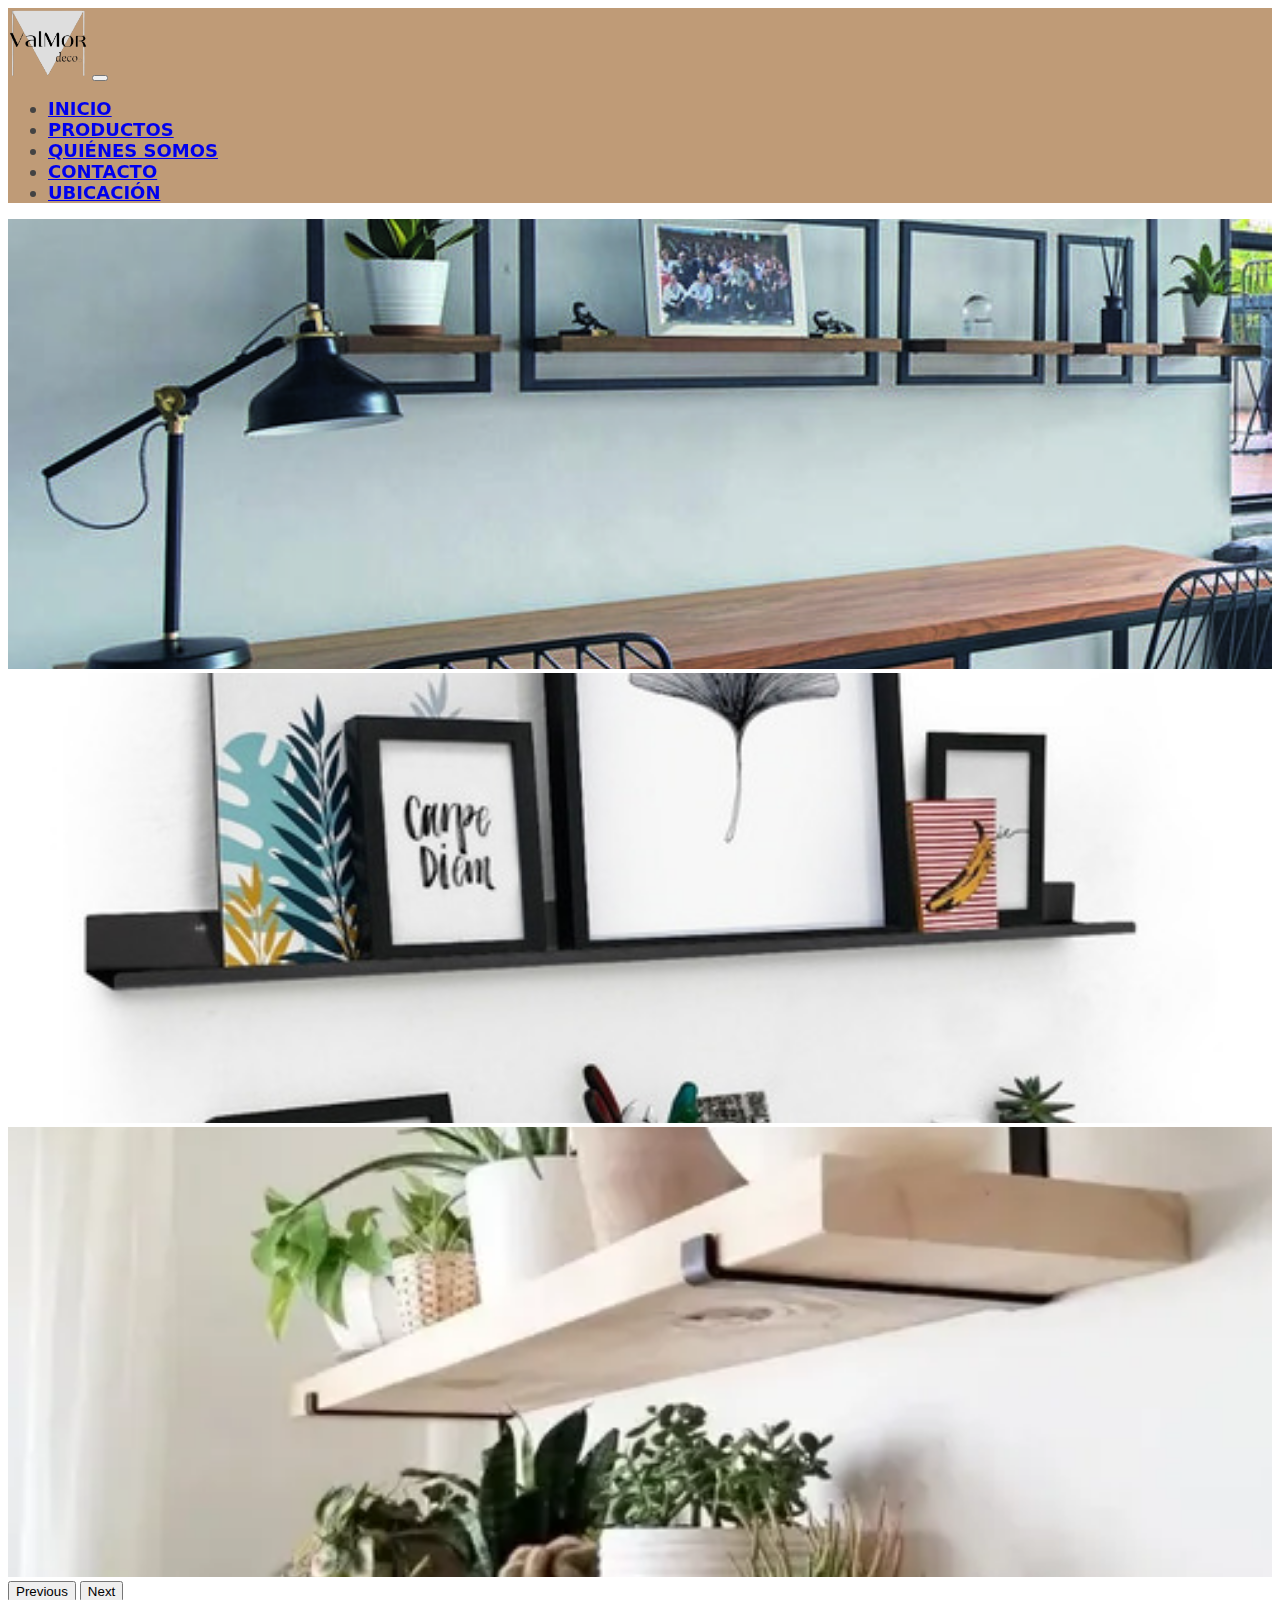
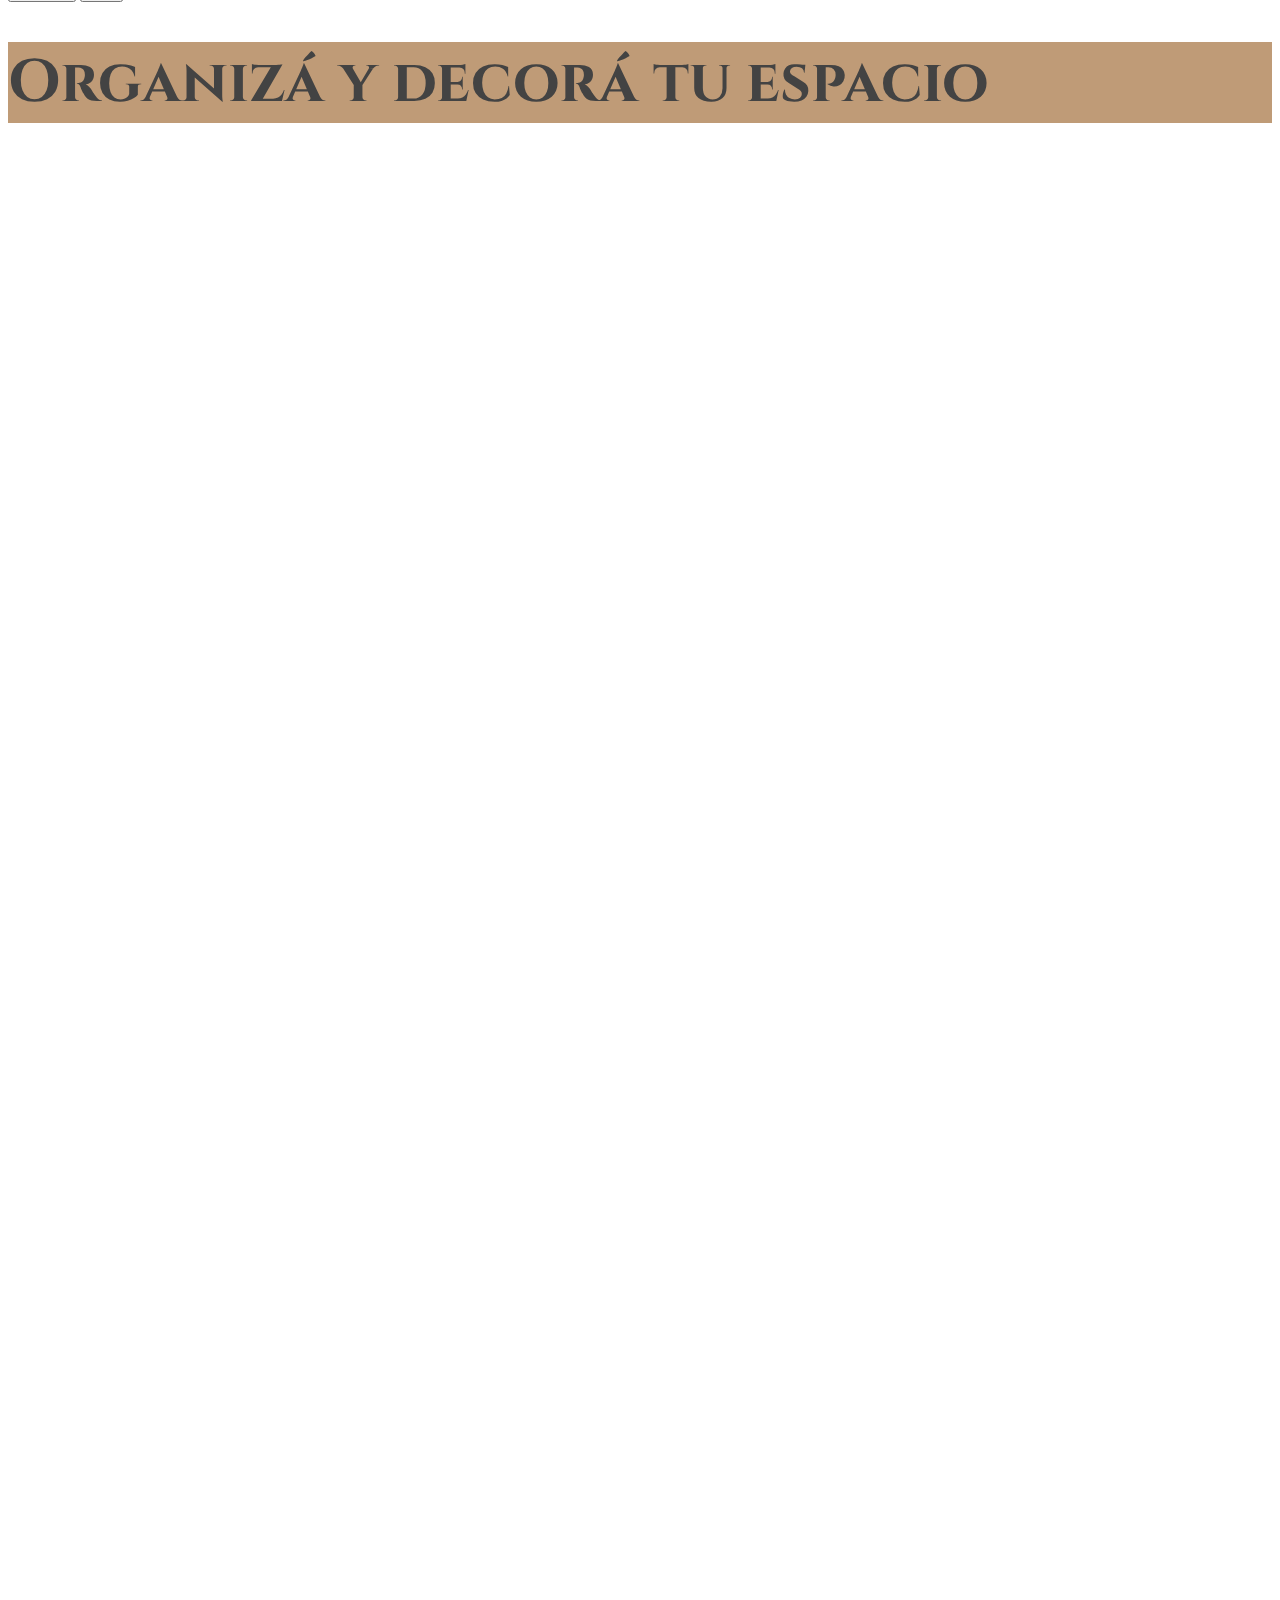
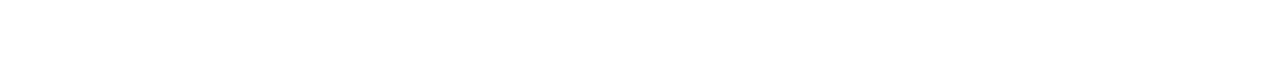
==== index.html @ ce2608ea "header footer" ====
<!DOCTYPE html>
<html lang="es">

<head>
  <meta charset="UTF-8">
  <meta http-equiv="X-UA-Compatible" content="IE=edge">
  <meta name="viewport" content="width=device-width, initial-scale=1.0">
  <meta name="description" content="Decorá y organizá tu espacio con Valmor.deco. Somos una herrería con 40 años de trayectoria en la decoración de hogares.">
  <title>Valmor.deco</title>
  <link href="https://cdn.jsdelivr.net/npm/bootstrap@5.3.0-alpha1/dist/css/bootstrap.min.css" rel="stylesheet"
    integrity="sha384-GLhlTQ8iRABdZLl6O3oVMWSktQOp6b7In1Zl3/Jr59b6EGGoI1aFkw7cmDA6j6gD" crossorigin="anonymous">
    <link href="https://unpkg.com/aos@2.3.1/dist/aos.css" rel="stylesheet">
    <link rel="stylesheet" href="https://cdn.jsdelivr.net/npm/bootstrap-icons@1.10.3/font/bootstrap-icons.css">
  <link rel="stylesheet" href="css/estilo.css">
</head>

<body class="container-fluid">
<!-- comienza header -->

    <header>
        <nav class="navbar navbar-expand-lg">
          <div class="container-fluid">
            <a class="navbar-brand" href="index.html"><img data-aos="zoom-in"class="imagenlogo"
                src="Imagenes/Fabriher__3_-removebg-preview.png" alt="logo valmor"></a>
            <button class="navbar-toggler" type="button" data-bs-toggle="collapse" data-bs-target="#navbarNav"
              aria-controls="navbarNav" aria-expanded="false" aria-label="Toggle navigation">
              <span class="navbar-toggler-icon"></span>
            </button>
            <div class="collapse navbar-collapse" id="navbarNav">
              <ul data-aos="fade-left" class="navbar-nav ms-auto border-bottom">
                <li class="nav-item">
                  <a class="nav-link" aria-current="page" href="index.html">INICIO</a>
                </li>
                <li class="nav-item">
                  <a class="nav-link" href="html/productos.html">PRODUCTOS</a>
                </li>
                <li class="nav-item">
                  <a class="nav-link" href="html/quienessomos.html">QUIÉNES SOMOS</a>
                </li>
                <li class="nav-item">
                  <a class="nav-link" href="html/contacto.html">CONTACTO</a>
                </li>
                <li class="nav-item">
                  <a class="nav-link" href="html/ubicacion.html">UBICACIÓN</a>
                </li>
              </ul>
            </div>
          </div>
        </nav>
      </header>
<!-- final header -->

<!-- inicio carousel -->
<div id="carouselExampleInterval" class="carousel slide carouselmargen mt-2 mb-2" data-bs-ride="carousel">
    <div class="carousel-inner">
      <div class="carousel-item active" data-bs-interval="10000">
        <img src="Imagenes/ejemplo1.jpg" class="d-block w-100 imagencarousel img-fluid" alt="imagen1">
      </div>
      <div class="carousel-item" data-bs-interval="2000">
        <img src="Imagenes/ejemplo2.jpg" class="d-block w-100 imagencarousel img-fluid" alt="imagen2">
      </div>
      <div class="carousel-item">
        <img src="Imagenes/ejemplo3.webp" class="d-block w-100 imagencarousel img-fluid" alt="imagen3">
      </div>
    </div>
    <button class="carousel-control-prev" type="button" data-bs-target="#carouselExampleInterval" data-bs-slide="prev">
      <span class="carousel-control-prev-icon" aria-hidden="true"></span>
      <span class="visually-hidden">Previous</span>
    </button>
    <button class="carousel-control-next" type="button" data-bs-target="#carouselExampleInterval" data-bs-slide="next">
      <span class="carousel-control-next-icon" aria-hidden="true"></span>
      <span class="visually-hidden">Next</span>
    </button>
  </div>
<!-- final carousel -->

<div class="h1div mt-4 p-3">
    <h1 class="text-center">Organizá y decorá tu espacio</h1>
  </div>

  <!-- inicio columnas centrales -->

  <div class="container px-4 text-center mt-5">
    <div class="row gx-5">

      <div data-aos="fade-right" class="col-xl-6 col-md-12 col-sm-12">
        <div class="p-3">
          <h2 class="titulo mb-1">¿Vivís en un ambiente pequeño y necesitás decorar <br>
            y organizar tu espacio?</h2>

          <p class="parrafo mt-1">
            Valmor deco te ayuda a lograrlo con su simplicidad y calidad.
          </p>
          <img src="./Imagenes/ejemplo1.jpg" alt="homeoffice" class="imagen2 img-fluid">
          
        </div>
      </div>
      <div data-aos="fade-left" class="col-xl-6 col-md-12 col-sm-12">
        <div class="p-3">
          <img src="Imagenes/ejemplo5.webp" alt="homeoffice" class="imagen2 img-fluid">
          <h2 class="titulo mt-4"> Somos una herrería familiar. Tenemos más
            de 40 años de trayectoria
            brindando la mejor calidad.</h2>
          <p class="parrafo"> Nuestros productos son necesarios para organizar tu espacio
            y decorarlo con un estilo industrial de calidad.</p>
        </div>
      </div>

    </div>
  </div>

<!-- final columnas centrales -->



<!-- inicio footer -->

      <footer data-aos="fade-up"class="mt-3">
        <div class="card text-center">
          <div class="card-header h1div">
            VALMOR.DECO
          </div>
          <div class="card-body">
            <h5 class="card-title">Conocé más sobre nosotros y seguinos en nuestras redes </h5>
          </div>
          <div class="mb-3 text-center">
    
            <a href="https://www.instagram.com/"><i class="bi bi-instagram logoredes"></i></a>
            <a href="https://www.facebook.com/"><i class="bi bi-facebook logoredes"></i></a>
          </div>
        </div>
      </footer>
    
      <!-- final footer -->

      <script src="https://cdn.jsdelivr.net/npm/bootstrap@5.3.0-alpha1/dist/js/bootstrap.bundle.min.js" integrity="sha384-w76AqPfDkMBDXo30jS1Sgez6pr3x5MlQ1ZAGC+nuZB+EYdgRZgiwxhTBTkF7CXvN" crossorigin="anonymous"></script>
      <script src="https://unpkg.com/aos@2.3.1/dist/aos.js"></script>
      <script>
        AOS.init();
      </script>
    </body>
    
    </html>
---- css/estilo.css ----
@import url("https://fonts.googleapis.com/css2? family= Aboreto & family= Bebas+Neue & familia = Cinzel &family= Montserrat+Suplentes:wght@200 &family= Oswald:wght@300;400 & family= Roboto:wght@400;500 & mostrar=cambiar");
@import url("https://fonts.googleapis.com/css2?family=Aboreto&family=Bebas+Neue&family=Cinzel&family=Montserrat+Alternates:wght@200&family=Oswald:wght@300;400&family=Roboto:wght@400;500&display=swap");
header {
  background-color: #BF9B77;
}
header .imagenlogo {
  width: 80px;
  height: 70px;
}
header li {
  font-size: 18px;
  font-weight: bold;
  color: #434343;
  transition: all 1s;
  font-family: system-ui, -apple-system, BlinkMacSystemFont, "Segoe UI", Roboto, Oxygen, Ubuntu, Cantarell, "Open Sans", "Helvetica Neue", sans-serif;
}
header li:hover {
  font-size: 20px;
}

.imagen2 {
  border-radius: 20px;
  width: 400px;
  height: 500px;
  object-fit: contain;
}

.imagencarousel {
  object-fit: cover;
  height: 450px;
  width: 100%;
}

.h1div {
  background-color: #BF9B77;
}

h1 {
  color: #434343;
  font-family: "Cinzel", serif;
  font-size: 60px;
}

.logoredes {
  color: #BF9B77;
}

.titulo {
  font-weight: bold;
  color: #434343;
  font-family: system-ui, -apple-system, BlinkMacSystemFont, "Segoe UI", Roboto, Oxygen, Ubuntu, Cantarell, "Open Sans", "Helvetica Neue", sans-serif;
  text-transform: uppercase;
  font-size: 30px;
}

.parrafo {
  font-family: system-ui, -apple-system, BlinkMacSystemFont, "Segoe UI", Roboto, Oxygen, Ubuntu, Cantarell, "Open Sans", "Helvetica Neue", sans-serif;
  font-size: 20px;
}

/*# sourceMappingURL=estilo.css.map */
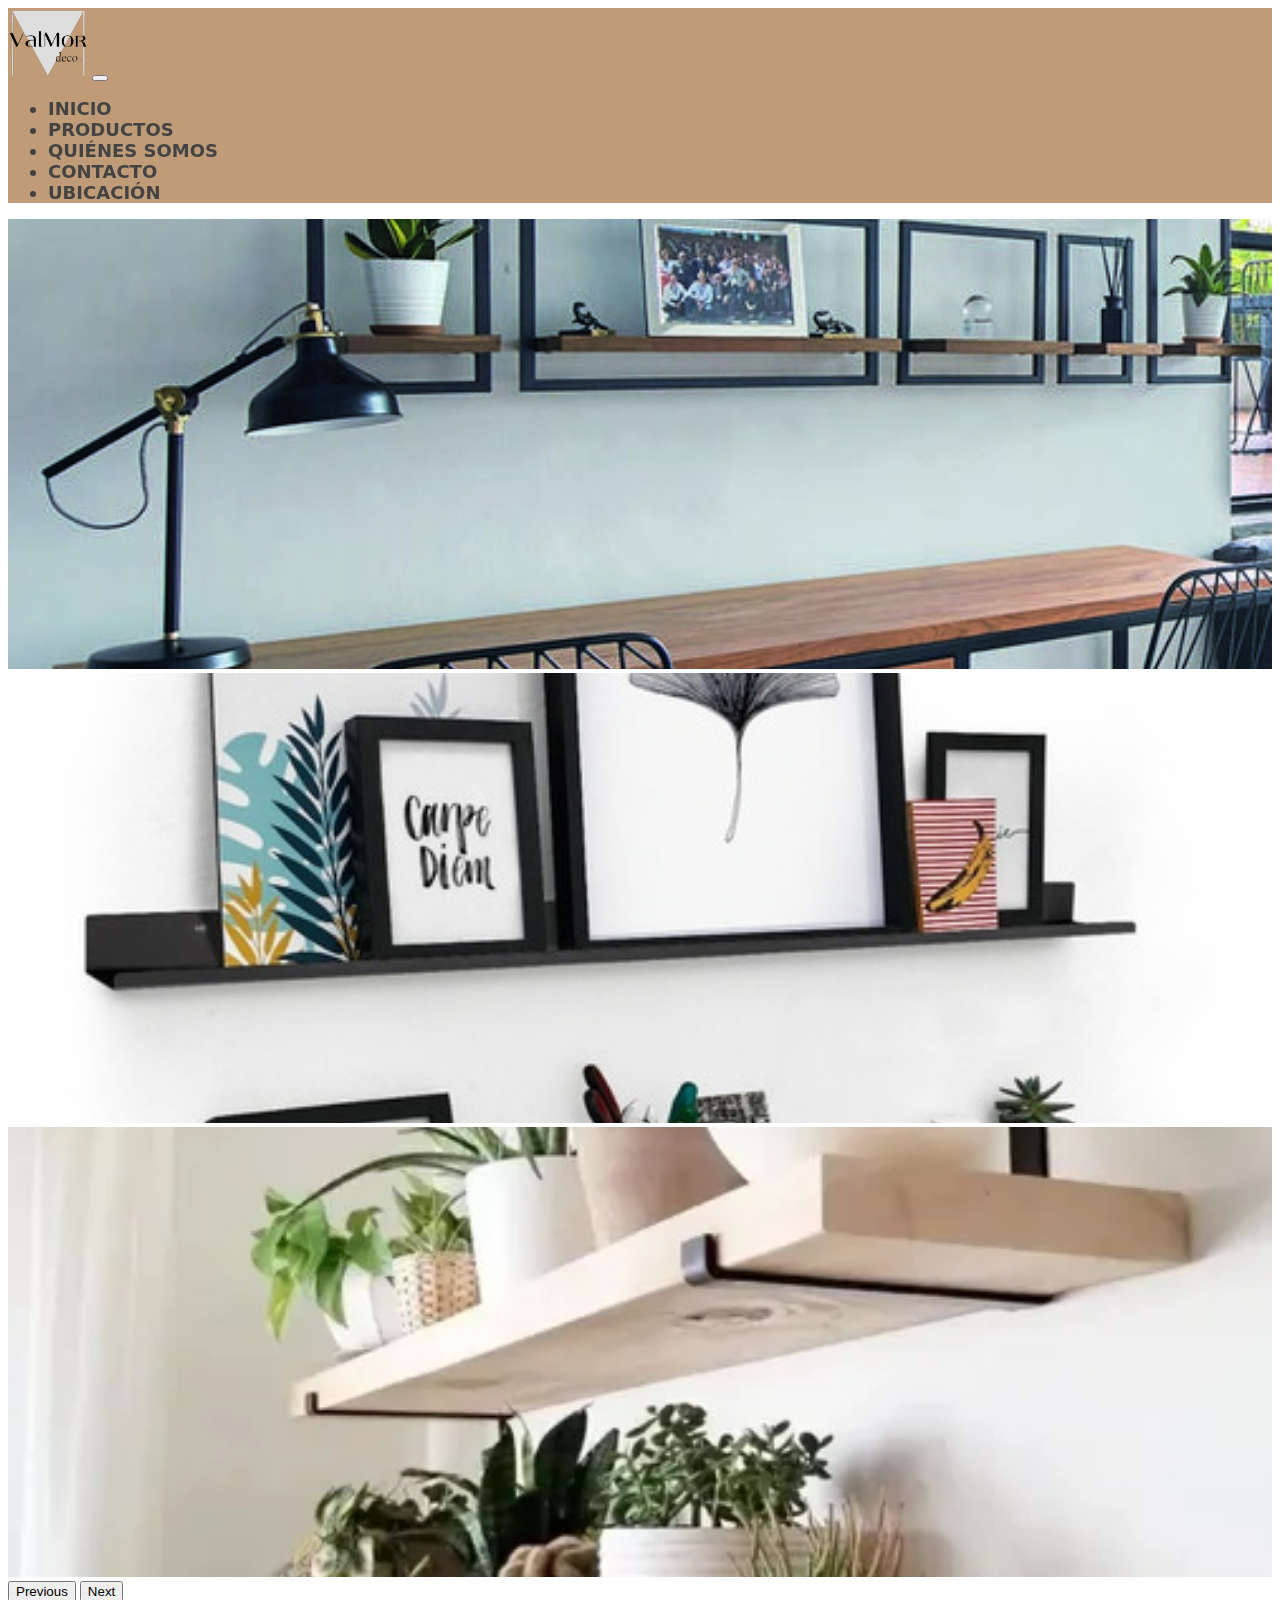
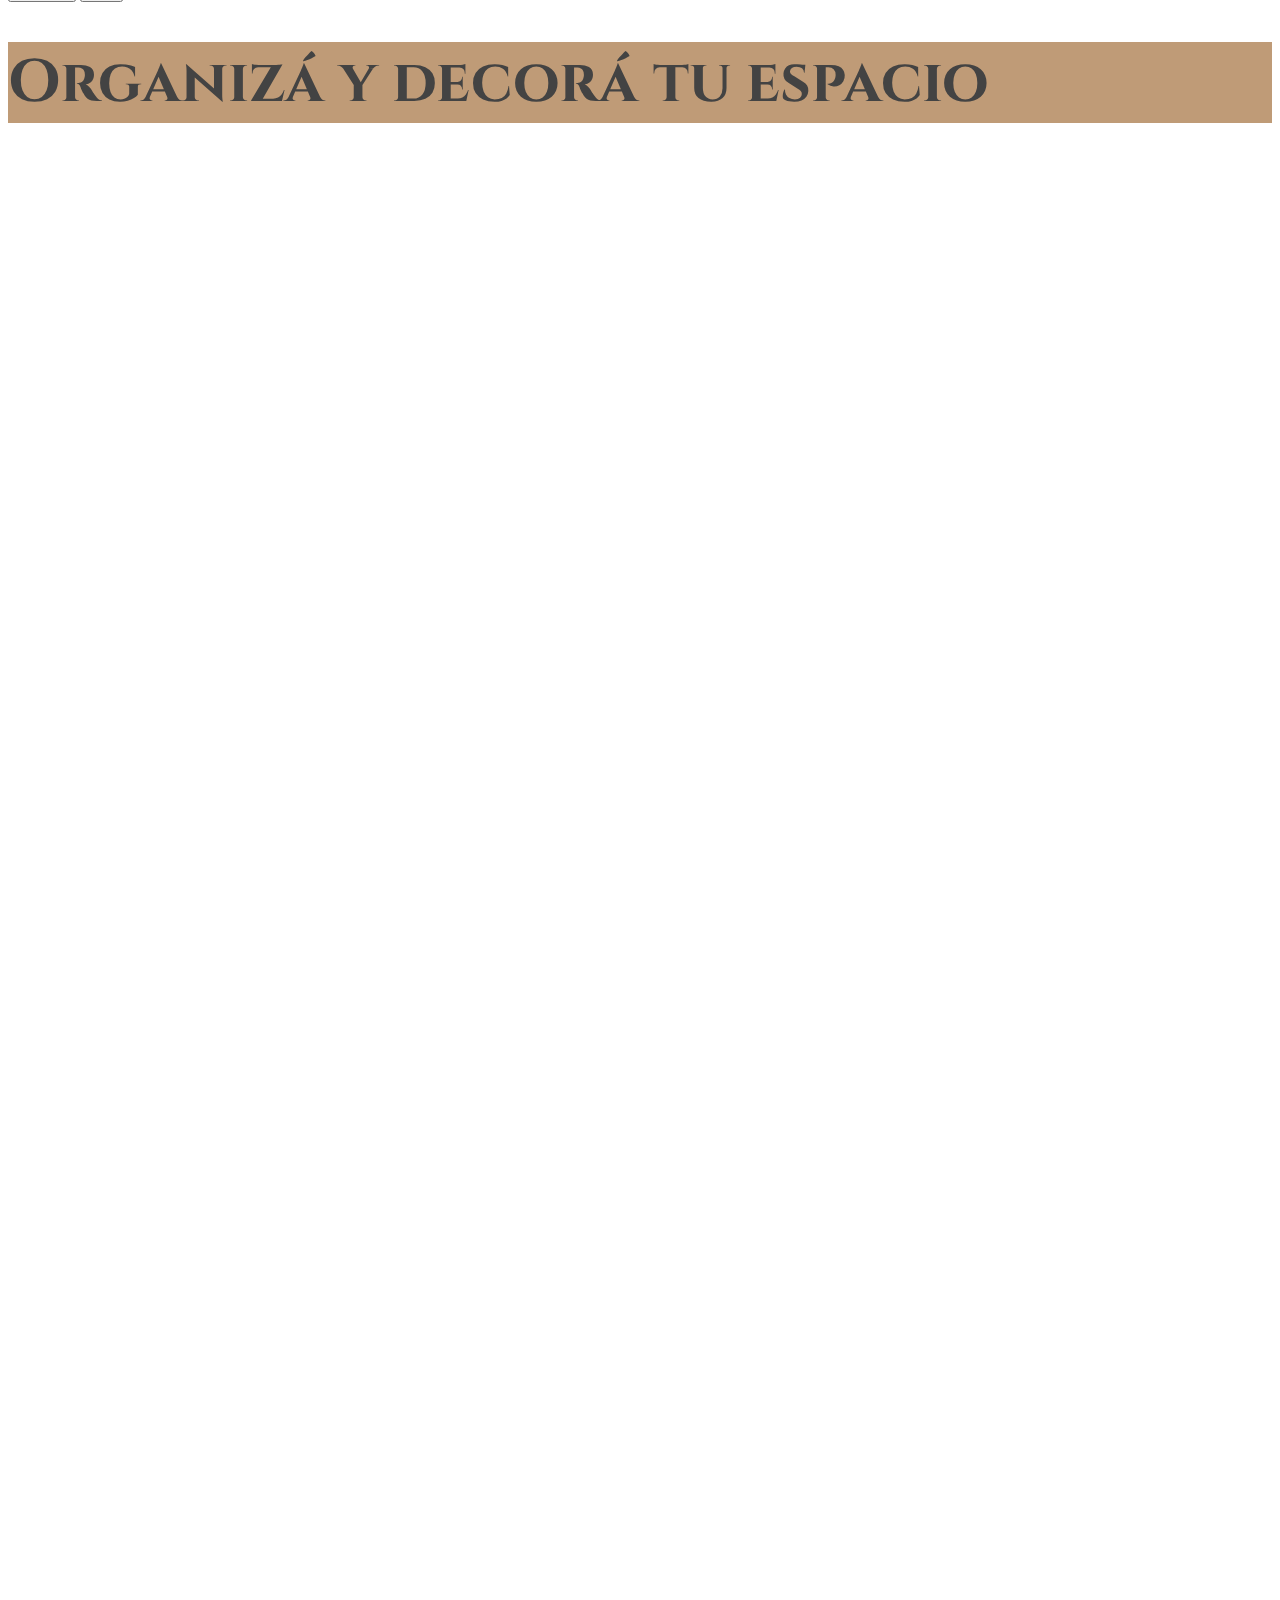
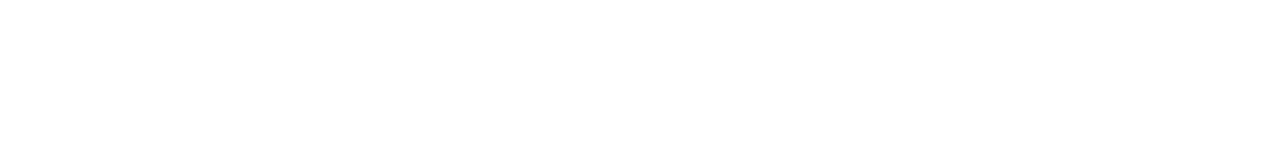
==== commit 779e087a: "paginas" ====
--- a/index.html
+++ b/index.html
@@ -83,7 +83,7 @@
   <div class="container px-4 text-center mt-5">
     <div class="row gx-5">
 
-      <div data-aos="fade-right" class="col-xl-6 col-md-12 col-sm-12">
+      <div data-aos="fade-right" class="col-lg-6 col-xl-6 col-md-12 col-sm-12 col-xs-12">
         <div class="p-3">
           <h2 class="titulo mb-1">¿Vivís en un ambiente pequeño y necesitás decorar <br>
             y organizar tu espacio?</h2>
@@ -95,7 +95,7 @@
           
         </div>
       </div>
-      <div data-aos="fade-left" class="col-xl-6 col-md-12 col-sm-12">
+      <div data-aos="fade-left" class="col-lg-6 col-xl-6 col-md-12 col-sm-12 col-xs-12">
         <div class="p-3">
           <img src="Imagenes/ejemplo5.webp" alt="homeoffice" class="imagen2 img-fluid">
           <h2 class="titulo mt-4"> Somos una herrería familiar. Tenemos más
@@ -112,16 +112,15 @@
 <!-- final columnas centrales -->
 
 
-
 <!-- inicio footer -->
 
       <footer data-aos="fade-up"class="mt-3">
         <div class="card text-center">
-          <div class="card-header h1div">
+          <div class="card-header h1div titulo">
             VALMOR.DECO
           </div>
           <div class="card-body">
-            <h5 class="card-title">Conocé más sobre nosotros y seguinos en nuestras redes </h5>
+            <h5 class="card-title parrafo">Conocé más sobre nosotros y seguinos en nuestras redes </h5>
           </div>
           <div class="mb-3 text-center">
     
--- a/css/estilo.css
+++ b/css/estilo.css
@@ -22,7 +22,7 @@
   border-radius: 20px;
   width: 400px;
   height: 500px;
-  object-fit: contain;
+  object-fit: cover;
 }
 
 .imagencarousel {
@@ -48,7 +48,7 @@
 .titulo {
   font-weight: bold;
   color: #434343;
-  font-family: system-ui, -apple-system, BlinkMacSystemFont, "Segoe UI", Roboto, Oxygen, Ubuntu, Cantarell, "Open Sans", "Helvetica Neue", sans-serif;
+  font-family: "Cinzel", serif;
   text-transform: uppercase;
   font-size: 30px;
 }
@@ -58,4 +58,49 @@
   font-size: 20px;
 }
 
+button {
+  transition: all 4s;
+}
+
+button:hover {
+  width: 110px;
+  height: 40px;
+}
+
+a {
+  text-decoration: none;
+  color: #434343;
+  font-family: system-ui, -apple-system, BlinkMacSystemFont, "Segoe UI", Roboto, Oxygen, Ubuntu, Cantarell, "Open Sans", "Helvetica Neue", sans-serif;
+}
+
+.contacto {
+  width: 70%;
+  height: 70%;
+  border-radius: 8px;
+}
+
+.input {
+  width: 50%;
+}
+
+.formulario {
+  padding-left: 30%;
+}
+
+.quienesomos {
+  width: 150%;
+  height: 150%;
+  border-radius: 8px;
+}
+
+.ubiacion {
+  width: 2000%;
+}
+
+.mapa {
+  width: 80%;
+  height: 500px;
+  object-fit: contain;
+}
+
 /*# sourceMappingURL=estilo.css.map */
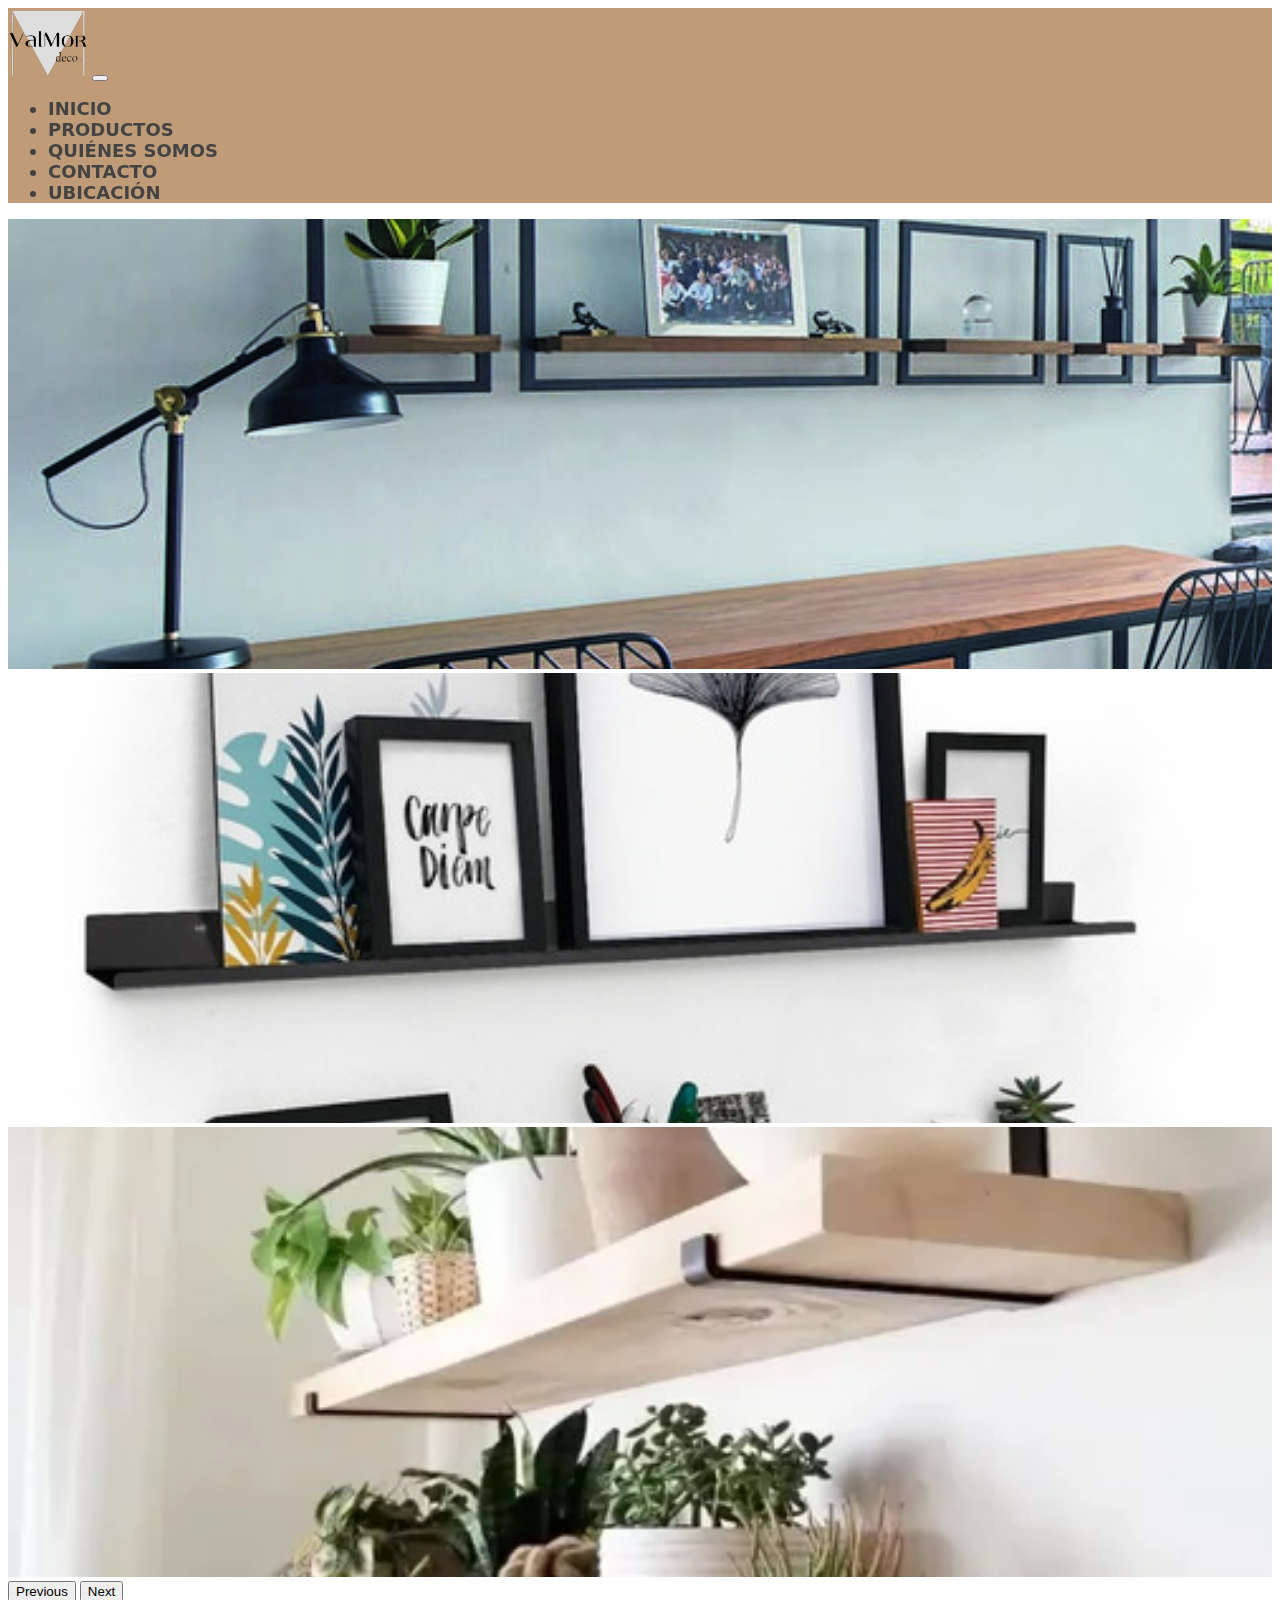
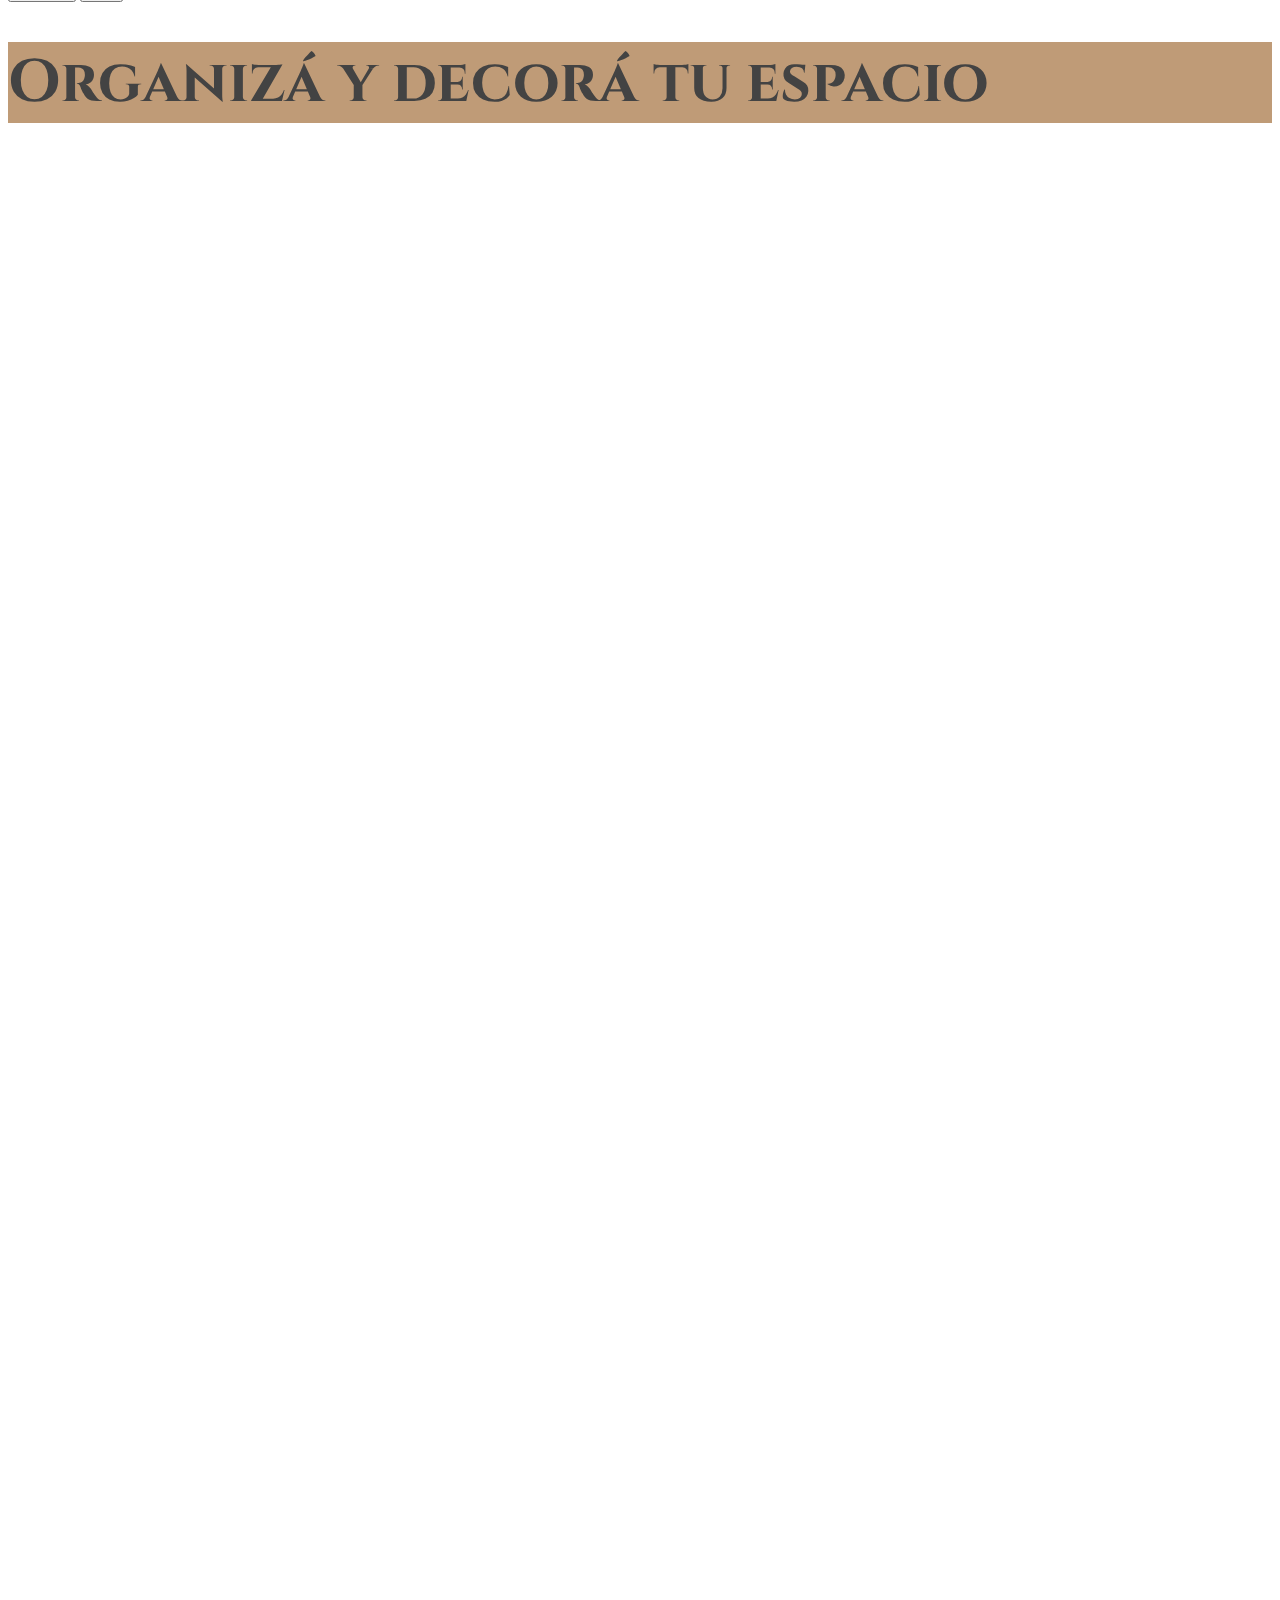
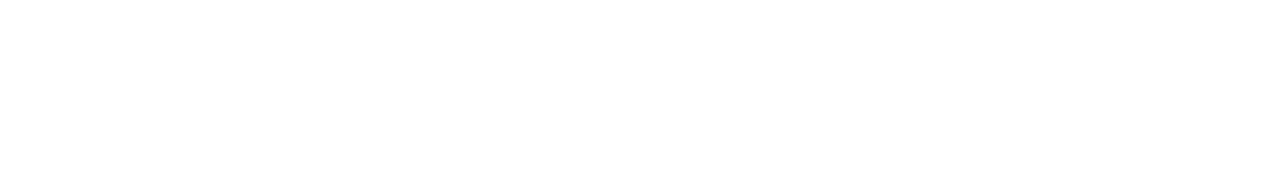
==== commit 92d5fb40: "sass" ====
--- a/index.html
+++ b/index.html
@@ -5,53 +5,55 @@
   <meta charset="UTF-8">
   <meta http-equiv="X-UA-Compatible" content="IE=edge">
   <meta name="viewport" content="width=device-width, initial-scale=1.0">
-  <meta name="description" content="Decorá y organizá tu espacio con Valmor.deco. Somos una herrería con 40 años de trayectoria en la decoración de hogares.">
+  <meta name="description"
+    content="Decorá y organizá tu espacio con Valmor.deco. Somos una herrería con 40 años de trayectoria en la decoración de hogares.">
   <title>Valmor.deco</title>
   <link href="https://cdn.jsdelivr.net/npm/bootstrap@5.3.0-alpha1/dist/css/bootstrap.min.css" rel="stylesheet"
     integrity="sha384-GLhlTQ8iRABdZLl6O3oVMWSktQOp6b7In1Zl3/Jr59b6EGGoI1aFkw7cmDA6j6gD" crossorigin="anonymous">
-    <link href="https://unpkg.com/aos@2.3.1/dist/aos.css" rel="stylesheet">
-    <link rel="stylesheet" href="https://cdn.jsdelivr.net/npm/bootstrap-icons@1.10.3/font/bootstrap-icons.css">
+  <link href="https://unpkg.com/aos@2.3.1/dist/aos.css" rel="stylesheet">
+  <link rel="stylesheet" href="https://cdn.jsdelivr.net/npm/bootstrap-icons@1.10.3/font/bootstrap-icons.css">
   <link rel="stylesheet" href="css/estilo.css">
 </head>
 
 <body class="container-fluid">
-<!-- comienza header -->
+  <!-- comienza header -->
 
-    <header>
-        <nav class="navbar navbar-expand-lg">
-          <div class="container-fluid">
-            <a class="navbar-brand" href="index.html"><img data-aos="zoom-in"class="imagenlogo"
-                src="Imagenes/Fabriher__3_-removebg-preview.png" alt="logo valmor"></a>
-            <button class="navbar-toggler" type="button" data-bs-toggle="collapse" data-bs-target="#navbarNav"
-              aria-controls="navbarNav" aria-expanded="false" aria-label="Toggle navigation">
-              <span class="navbar-toggler-icon"></span>
-            </button>
-            <div class="collapse navbar-collapse" id="navbarNav">
-              <ul data-aos="fade-left" class="navbar-nav ms-auto border-bottom">
-                <li class="nav-item">
-                  <a class="nav-link" aria-current="page" href="index.html">INICIO</a>
-                </li>
-                <li class="nav-item">
-                  <a class="nav-link" href="html/productos.html">PRODUCTOS</a>
-                </li>
-                <li class="nav-item">
-                  <a class="nav-link" href="html/quienessomos.html">QUIÉNES SOMOS</a>
-                </li>
-                <li class="nav-item">
-                  <a class="nav-link" href="html/contacto.html">CONTACTO</a>
-                </li>
-                <li class="nav-item">
-                  <a class="nav-link" href="html/ubicacion.html">UBICACIÓN</a>
-                </li>
-              </ul>
-            </div>
-          </div>
-        </nav>
-      </header>
-<!-- final header -->
+  <header>
+    <nav class="navbar navbar-expand-lg">
+      <div class="container-fluid">
+        <a class="navbar-brand" href="index.html"><img data-aos="zoom-in" class="imagenlogo"
+            src="Imagenes/Fabriher__3_-removebg-preview.png" alt="logo valmor"></a>
+        <button class="navbar-toggler" type="button" data-bs-toggle="collapse" data-bs-target="#navbarNav"
+          aria-controls="navbarNav" aria-expanded="false" aria-label="Toggle navigation">
+          <span class="navbar-toggler-icon"></span>
+        </button>
+        <div class="collapse navbar-collapse" id="navbarNav">
+          <ul data-aos="fade-left" class="navbar-nav ms-auto border-bottom">
+            <li class="nav-item">
+              <a class="nav-link" aria-current="page" href="index.html">INICIO</a>
+            </li>
+            <li class="nav-item">
+              <a class="nav-link" href="html/productos.html">PRODUCTOS</a>
+            </li>
+            <li class="nav-item">
+              <a class="nav-link" href="html/quienessomos.html">QUIÉNES SOMOS</a>
+            </li>
+            <li class="nav-item">
+              <a class="nav-link" href="html/contacto.html">CONTACTO</a>
+            </li>
+            <li class="nav-item">
+              <a class="nav-link" href="html/ubicacion.html">UBICACIÓN</a>
+            </li>
+          </ul>
+        </div>
+      </div>
+    </nav>
+  </header>
+  <!-- final header -->
 
-<!-- inicio carousel -->
-<div id="carouselExampleInterval" class="carousel slide carouselmargen mt-2 mb-2" data-bs-ride="carousel">
+  <!-- inicio carousel -->
+  <div id="carouselExampleInterval" class="carousel slide carouselmargen mt-2 mb-2 container-fluid"
+    data-bs-ride="carousel">
     <div class="carousel-inner">
       <div class="carousel-item active" data-bs-interval="10000">
         <img src="Imagenes/ejemplo1.jpg" class="d-block w-100 imagencarousel img-fluid" alt="imagen1">
@@ -72,71 +74,64 @@
       <span class="visually-hidden">Next</span>
     </button>
   </div>
-<!-- final carousel -->
+  <!-- final carousel -->
 
-<div class="h1div mt-4 p-3">
-    <h1 class="text-center">Organizá y decorá tu espacio</h1>
+  <div class="h1div mt-4 p-3">
+    <h1 class="text-center h1">Organizá y decorá tu espacio</h1>
   </div>
 
-  <!-- inicio columnas centrales -->
+  <div class="container text-center mt-4">
+    <div class="row align-items-start animacion">
+      <div data-aos="fade-right" class="col-xl-6 col-md-12 col-sm-12 mb-2">
+        <h2 class="titulo mb-1">¿Vivís en un ambiente pequeño y necesitás decorar <br>
+          y organizar tu espacio?</h2>
 
-  <div class="container px-4 text-center mt-5">
-    <div class="row gx-5">
+        <p class="parrafo mt-1">
+          Valmor deco te ayuda a lograrlo con su simplicidad y calidad.
+        </p>
+        <img src="Imagenes/ejemplo1.jpg" alt="homeoffice" class="imagen2 img-fluid">
 
-      <div data-aos="fade-right" class="col-lg-6 col-xl-6 col-md-12 col-sm-12 col-xs-12">
-        <div class="p-3">
-          <h2 class="titulo mb-1">¿Vivís en un ambiente pequeño y necesitás decorar <br>
-            y organizar tu espacio?</h2>
+      </div>
+      <div data-aos="fade-left" class="col-xl-6 col-md-12 col-sm-12">
+        <img src="Imagenes/ejemplo5.webp" alt="homeoffice" class="imagen2 img-fluid">
+        <h2 class="titulo mt-4"> Somos una herrería familiar. Tenemos más
+          de 40 años de trayectoria
+          brindando la mejor calidad.</h2>
+        <p class="parrafo"> Nuestros productos son necesarios para organizar tu espacio
+          y decorarlo con un estilo industrial de calidad.</p>
 
-          <p class="parrafo mt-1">
-            Valmor deco te ayuda a lograrlo con su simplicidad y calidad.
-          </p>
-          <img src="./Imagenes/ejemplo1.jpg" alt="homeoffice" class="imagen2 img-fluid">
-          
-        </div>
       </div>
-      <div data-aos="fade-left" class="col-lg-6 col-xl-6 col-md-12 col-sm-12 col-xs-12">
-        <div class="p-3">
-          <img src="Imagenes/ejemplo5.webp" alt="homeoffice" class="imagen2 img-fluid">
-          <h2 class="titulo mt-4"> Somos una herrería familiar. Tenemos más
-            de 40 años de trayectoria
-            brindando la mejor calidad.</h2>
-          <p class="parrafo"> Nuestros productos son necesarios para organizar tu espacio
-            y decorarlo con un estilo industrial de calidad.</p>
-        </div>
-      </div>
-
     </div>
   </div>
 
-<!-- final columnas centrales -->
 
+  <!-- inicio footer -->
 
-<!-- inicio footer -->
+  <footer data-aos="fade-up" class="mt-3">
+    <div class="card text-center">
+      <div class="card-header h1div titulo">
+        VALMOR.DECO
+      </div>
+      <div class="card-body">
+        <h5 class="card-title parrafo">Conocé más sobre nosotros y seguinos en nuestras redes </h5>
+      </div>
+      <div class="mb-3 text-center">
 
-      <footer data-aos="fade-up"class="mt-3">
-        <div class="card text-center">
-          <div class="card-header h1div titulo">
-            VALMOR.DECO
-          </div>
-          <div class="card-body">
-            <h5 class="card-title parrafo">Conocé más sobre nosotros y seguinos en nuestras redes </h5>
-          </div>
-          <div class="mb-3 text-center">
-    
-            <a href="https://www.instagram.com/"><i class="bi bi-instagram logoredes"></i></a>
-            <a href="https://www.facebook.com/"><i class="bi bi-facebook logoredes"></i></a>
-          </div>
-        </div>
-      </footer>
-    
-      <!-- final footer -->
+        <a href="https://www.instagram.com/"><i class="bi bi-instagram logoredes"></i></a>
+        <a href="https://www.facebook.com/"><i class="bi bi-facebook logoredes"></i></a>
+      </div>
+    </div>
+  </footer>
 
-      <script src="https://cdn.jsdelivr.net/npm/bootstrap@5.3.0-alpha1/dist/js/bootstrap.bundle.min.js" integrity="sha384-w76AqPfDkMBDXo30jS1Sgez6pr3x5MlQ1ZAGC+nuZB+EYdgRZgiwxhTBTkF7CXvN" crossorigin="anonymous"></script>
-      <script src="https://unpkg.com/aos@2.3.1/dist/aos.js"></script>
-      <script>
-        AOS.init();
-      </script>
-    </body>
-    
-    </html>+  <!-- final footer -->
+
+  <script src="https://cdn.jsdelivr.net/npm/bootstrap@5.3.0-alpha1/dist/js/bootstrap.bundle.min.js"
+    integrity="sha384-w76AqPfDkMBDXo30jS1Sgez6pr3x5MlQ1ZAGC+nuZB+EYdgRZgiwxhTBTkF7CXvN"
+    crossorigin="anonymous"></script>
+  <script src="https://unpkg.com/aos@2.3.1/dist/aos.js"></script>
+  <script>
+    AOS.init();
+  </script>
+</body>
+
+</html>--- a/css/estilo.css
+++ b/css/estilo.css
@@ -1,5 +1,41 @@
 @import url("https://fonts.googleapis.com/css2? family= Aboreto & family= Bebas+Neue & familia = Cinzel &family= Montserrat+Suplentes:wght@200 &family= Oswald:wght@300;400 & family= Roboto:wght@400;500 & mostrar=cambiar");
 @import url("https://fonts.googleapis.com/css2?family=Aboreto&family=Bebas+Neue&family=Cinzel&family=Montserrat+Alternates:wght@200&family=Oswald:wght@300;400&family=Roboto:wght@400;500&display=swap");
+.parrafo {
+  font-family: system-ui, -apple-system, BlinkMacSystemFont, "Segoe UI", Roboto, Oxygen, Ubuntu, Cantarell, "Open Sans", "Helvetica Neue", sans-serif;
+  font-size: 20px;
+}
+
+.titulo {
+  font-weight: bold;
+  color: #434343;
+  font-family: "Cinzel", serif;
+  text-transform: uppercase;
+  font-size: 30px;
+}
+
+.h1 {
+  color: #434343;
+  font-family: "Cinzel", serif;
+  font-size: 60px;
+}
+
+a {
+  text-decoration: none;
+  color: #434343;
+  font-family: system-ui, -apple-system, BlinkMacSystemFont, "Segoe UI", Roboto, Oxygen, Ubuntu, Cantarell, "Open Sans", "Helvetica Neue", sans-serif;
+}
+
+.imagen2 {
+  border-radius: 20px;
+  width: 25rem;
+  height: 500px;
+  object-fit: cover;
+}
+
+.animacion {
+  overflow: hidden;
+}
+
 header {
   background-color: #BF9B77;
 }
@@ -18,79 +54,11 @@
   font-size: 20px;
 }
 
-.imagen2 {
-  border-radius: 20px;
-  width: 400px;
-  height: 500px;
-  object-fit: cover;
-}
-
-.imagencarousel {
-  object-fit: cover;
-  height: 450px;
-  width: 100%;
-}
-
-.h1div {
-  background-color: #BF9B77;
-}
-
-h1 {
-  color: #434343;
-  font-family: "Cinzel", serif;
-  font-size: 60px;
-}
-
-.logoredes {
-  color: #BF9B77;
-}
-
-.titulo {
-  font-weight: bold;
-  color: #434343;
-  font-family: "Cinzel", serif;
-  text-transform: uppercase;
-  font-size: 30px;
-}
-
-.parrafo {
-  font-family: system-ui, -apple-system, BlinkMacSystemFont, "Segoe UI", Roboto, Oxygen, Ubuntu, Cantarell, "Open Sans", "Helvetica Neue", sans-serif;
-  font-size: 20px;
-}
-
-button {
-  transition: all 4s;
-}
-
-button:hover {
-  width: 110px;
-  height: 40px;
-}
-
-a {
-  text-decoration: none;
-  color: #434343;
-  font-family: system-ui, -apple-system, BlinkMacSystemFont, "Segoe UI", Roboto, Oxygen, Ubuntu, Cantarell, "Open Sans", "Helvetica Neue", sans-serif;
-}
-
-.contacto {
-  width: 70%;
-  height: 70%;
-  border-radius: 8px;
-}
-
-.input {
+form .input {
   width: 50%;
 }
-
-.formulario {
+form .formulario {
   padding-left: 30%;
-}
-
-.quienesomos {
-  width: 150%;
-  height: 150%;
-  border-radius: 8px;
 }
 
 .ubiacion {
@@ -103,4 +71,18 @@
   object-fit: contain;
 }
 
+.imagencarousel {
+  object-fit: cover;
+  height: 450px;
+  width: 100%;
+}
+
+.logoredes {
+  color: #BF9B77;
+}
+
+.h1div {
+  background-color: #BF9B77;
+}
+
 /*# sourceMappingURL=estilo.css.map */
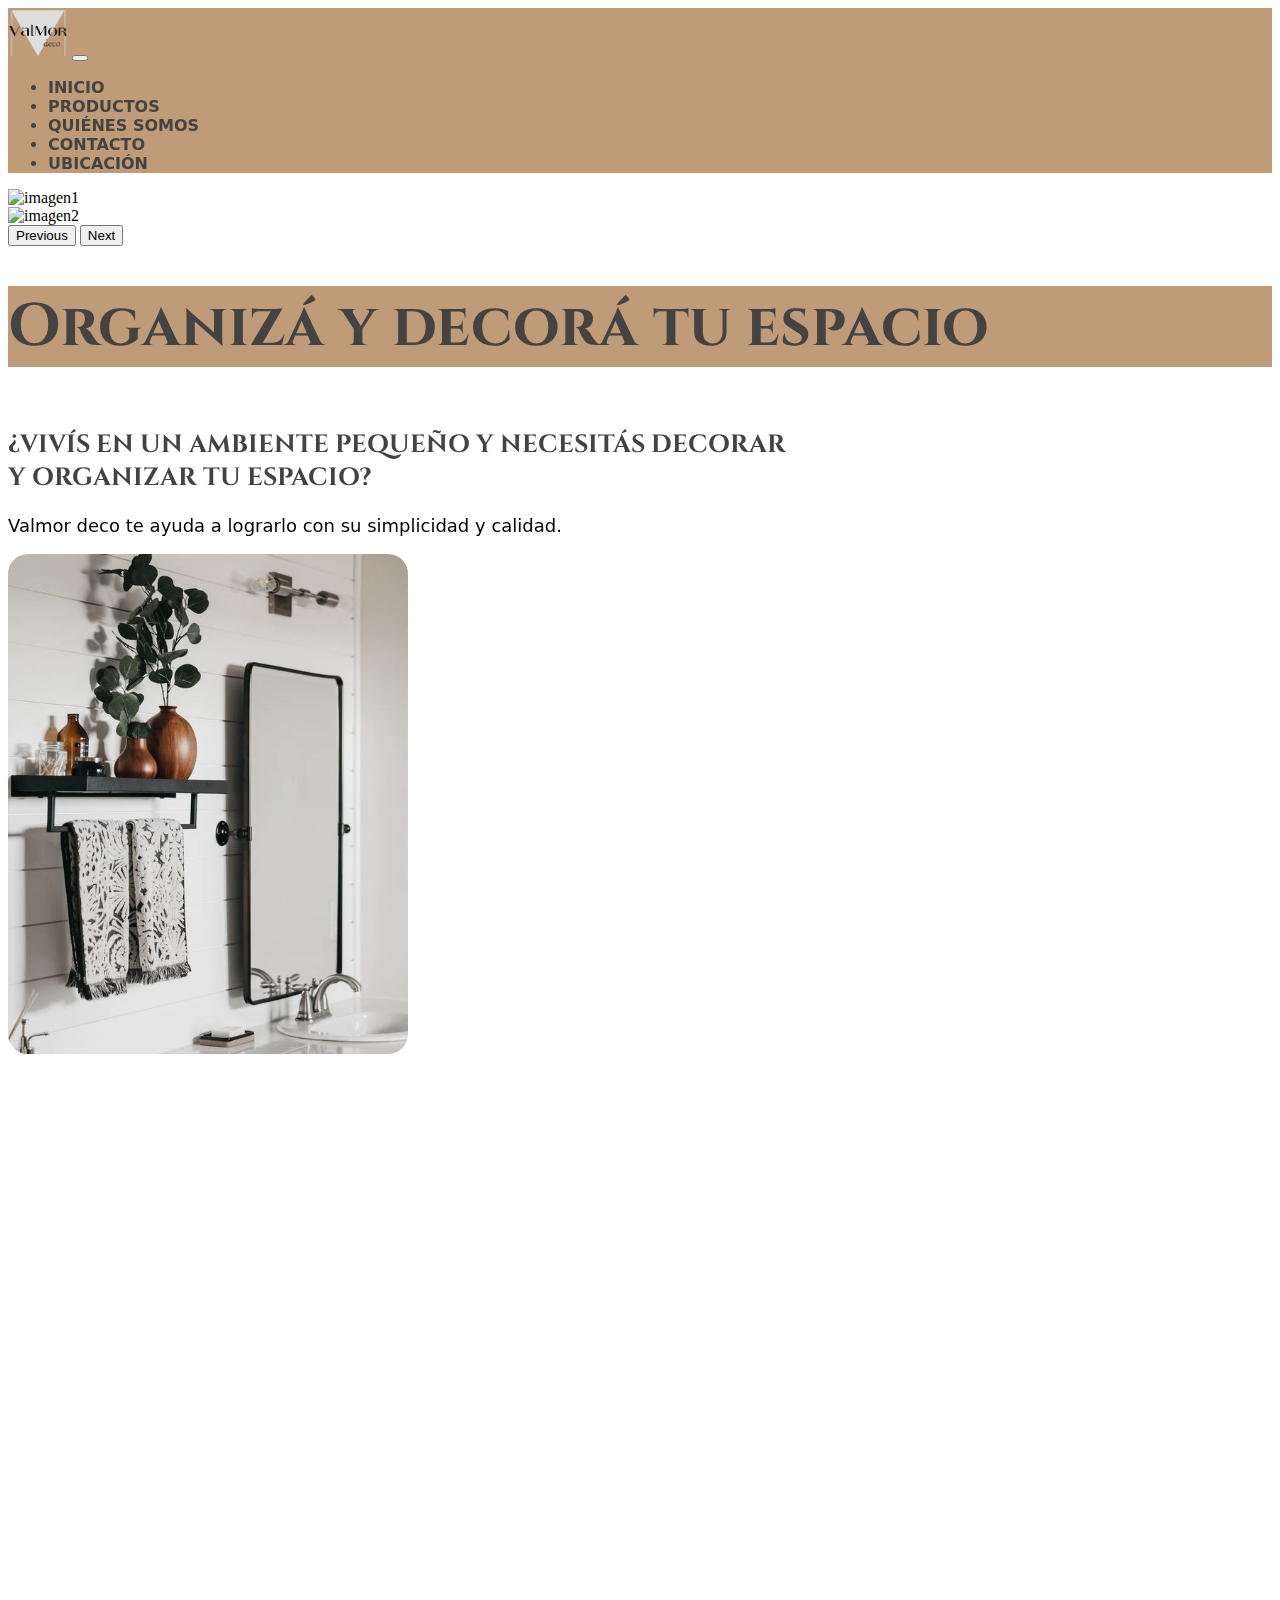
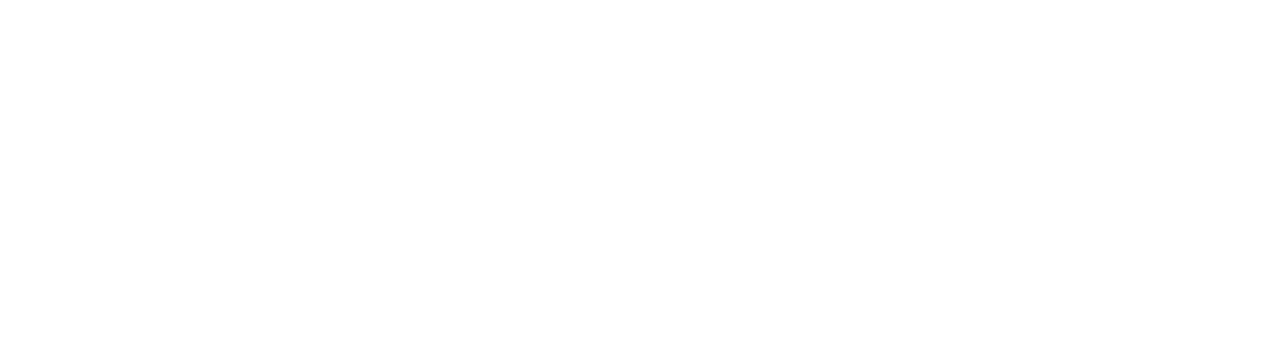
==== commit 918f161a: "proyecto final" ====
--- a/index.html
+++ b/index.html
@@ -16,13 +16,13 @@
 </head>
 
 <body class="container-fluid">
-  <!-- comienza header -->
+  <!-- inicio header -->
 
   <header>
     <nav class="navbar navbar-expand-lg">
       <div class="container-fluid">
         <a class="navbar-brand" href="index.html"><img data-aos="zoom-in" class="imagenlogo"
-            src="Imagenes/Fabriher__3_-removebg-preview.png" alt="logo valmor"></a>
+            src="Imagenes/logovalmor.png" alt="logo valmor"></a>
         <button class="navbar-toggler" type="button" data-bs-toggle="collapse" data-bs-target="#navbarNav"
           aria-controls="navbarNav" aria-expanded="false" aria-label="Toggle navigation">
           <span class="navbar-toggler-icon"></span>
@@ -56,13 +56,10 @@
     data-bs-ride="carousel">
     <div class="carousel-inner">
       <div class="carousel-item active" data-bs-interval="10000">
-        <img src="Imagenes/ejemplo1.jpg" class="d-block w-100 imagencarousel img-fluid" alt="imagen1">
+        <img src="Imagenes/cocinaindustrial.jpg" class="d-block w-100 imagencarousel img-fluid" alt="imagen1">
       </div>
       <div class="carousel-item" data-bs-interval="2000">
-        <img src="Imagenes/ejemplo2.jpg" class="d-block w-100 imagencarousel img-fluid" alt="imagen2">
-      </div>
-      <div class="carousel-item">
-        <img src="Imagenes/ejemplo3.webp" class="d-block w-100 imagencarousel img-fluid" alt="imagen3">
+        <img src="Imagenes/dptoindustrial2.jpg" class="d-block w-100 imagencarousel img-fluid" alt="imagen2">
       </div>
     </div>
     <button class="carousel-control-prev" type="button" data-bs-target="#carouselExampleInterval" data-bs-slide="prev">
@@ -80,30 +77,33 @@
     <h1 class="text-center h1">Organizá y decorá tu espacio</h1>
   </div>
 
-  <div class="container text-center mt-4">
-    <div class="row align-items-start animacion">
-      <div data-aos="fade-right" class="col-xl-6 col-md-12 col-sm-12 mb-2">
-        <h2 class="titulo mb-1">¿Vivís en un ambiente pequeño y necesitás decorar <br>
-          y organizar tu espacio?</h2>
+  <!-- inicio información -->
+  <main>
+    <div class="container text-center mt-4">
+      <div class="row align-items-start animacion">
+        <div data-aos="fade-right" class="col-xl-6 col-md-12 col-sm-12 mb-2">
+          <h2 class="titulo mb-1">¿Vivís en un ambiente pequeño y necesitás decorar <br>
+            y organizar tu espacio?</h2>
 
-        <p class="parrafo mt-1">
-          Valmor deco te ayuda a lograrlo con su simplicidad y calidad.
-        </p>
-        <img src="Imagenes/ejemplo1.jpg" alt="homeoffice" class="imagen2 img-fluid">
+          <p class="parrafo mt-1">
+            Valmor deco te ayuda a lograrlo con su simplicidad y calidad.
+          </p>
+          <img src="Imagenes/bañoindustrial.webp" alt="homeoffice" class="imagen2 img-fluid">
 
-      </div>
-      <div data-aos="fade-left" class="col-xl-6 col-md-12 col-sm-12">
-        <img src="Imagenes/ejemplo5.webp" alt="homeoffice" class="imagen2 img-fluid">
-        <h2 class="titulo mt-4"> Somos una herrería familiar. Tenemos más
-          de 40 años de trayectoria
-          brindando la mejor calidad.</h2>
-        <p class="parrafo"> Nuestros productos son necesarios para organizar tu espacio
-          y decorarlo con un estilo industrial de calidad.</p>
+        </div>
+        <div data-aos="fade-left" class="col-xl-6 col-md-12 col-sm-12">
+          <img src="Imagenes/ejemplo5.webp" alt="homeoffice" class="imagen2 img-fluid">
+          <h2 class="titulo mt-4"> Somos una herrería familiar. Tenemos más
+            de 40 años de trayectoria
+            brindando la mejor calidad.</h2>
+          <p class="parrafo"> Nuestros productos son necesarios para organizar tu espacio
+            y decorarlo con un estilo industrial de calidad.</p>
 
+        </div>
       </div>
     </div>
-  </div>
-
+  </main>
+  <!-- fin de información -->
 
   <!-- inicio footer -->
 
@@ -116,7 +116,6 @@
         <h5 class="card-title parrafo">Conocé más sobre nosotros y seguinos en nuestras redes </h5>
       </div>
       <div class="mb-3 text-center">
-
         <a href="https://www.instagram.com/"><i class="bi bi-instagram logoredes"></i></a>
         <a href="https://www.facebook.com/"><i class="bi bi-facebook logoredes"></i></a>
       </div>
@@ -125,9 +124,13 @@
 
   <!-- final footer -->
 
+  <!-- script bootstrap -->
+
   <script src="https://cdn.jsdelivr.net/npm/bootstrap@5.3.0-alpha1/dist/js/bootstrap.bundle.min.js"
     integrity="sha384-w76AqPfDkMBDXo30jS1Sgez6pr3x5MlQ1ZAGC+nuZB+EYdgRZgiwxhTBTkF7CXvN"
     crossorigin="anonymous"></script>
+
+  <!-- script AOS -->
   <script src="https://unpkg.com/aos@2.3.1/dist/aos.js"></script>
   <script>
     AOS.init();
--- a/css/estilo.css
+++ b/css/estilo.css
@@ -1,8 +1,10 @@
 @import url("https://fonts.googleapis.com/css2? family= Aboreto & family= Bebas+Neue & familia = Cinzel &family= Montserrat+Suplentes:wght@200 &family= Oswald:wght@300;400 & family= Roboto:wght@400;500 & mostrar=cambiar");
 @import url("https://fonts.googleapis.com/css2?family=Aboreto&family=Bebas+Neue&family=Cinzel&family=Montserrat+Alternates:wght@200&family=Oswald:wght@300;400&family=Roboto:wght@400;500&display=swap");
+
+/* textos e imagenes - mixin */
 .parrafo {
   font-family: system-ui, -apple-system, BlinkMacSystemFont, "Segoe UI", Roboto, Oxygen, Ubuntu, Cantarell, "Open Sans", "Helvetica Neue", sans-serif;
-  font-size: 20px;
+  font-size: 18px;
 }
 
 .titulo {
@@ -10,7 +12,7 @@
   color: #434343;
   font-family: "Cinzel", serif;
   text-transform: uppercase;
-  font-size: 30px;
+  font-size: 25px;
 }
 
 .h1 {
@@ -36,31 +38,39 @@
   overflow: hidden;
 }
 
+/* header */
+
 header {
   background-color: #BF9B77;
 }
+
 header .imagenlogo {
-  width: 80px;
-  height: 70px;
+  width: 60px;
+  height: 50px;
 }
+
 header li {
-  font-size: 18px;
+  font-size: 16px;
   font-weight: bold;
   color: #434343;
   transition: all 1s;
   font-family: system-ui, -apple-system, BlinkMacSystemFont, "Segoe UI", Roboto, Oxygen, Ubuntu, Cantarell, "Open Sans", "Helvetica Neue", sans-serif;
 }
+
 header li:hover {
-  font-size: 20px;
+  font-size: 18px;
 }
 
+/* formulario */
 form .input {
   width: 50%;
 }
+
 form .formulario {
   padding-left: 30%;
 }
 
+/* mapa */
 .ubiacion {
   width: 2000%;
 }
@@ -71,18 +81,31 @@
   object-fit: contain;
 }
 
+/* imagen carousel */
 .imagencarousel {
   object-fit: cover;
   height: 450px;
   width: 100%;
 }
 
+/* footer */
 .logoredes {
   color: #BF9B77;
 }
 
+/* botones */
+button {
+  transition: all 4s;
+}
+
+button:hover {
+  width: 110px;
+  height: 40px;
+}
+
+/* h1 */
 .h1div {
   background-color: #BF9B77;
 }
 
-/*# sourceMappingURL=estilo.css.map */
+/*# sourceMappingURL=estilo.css.map */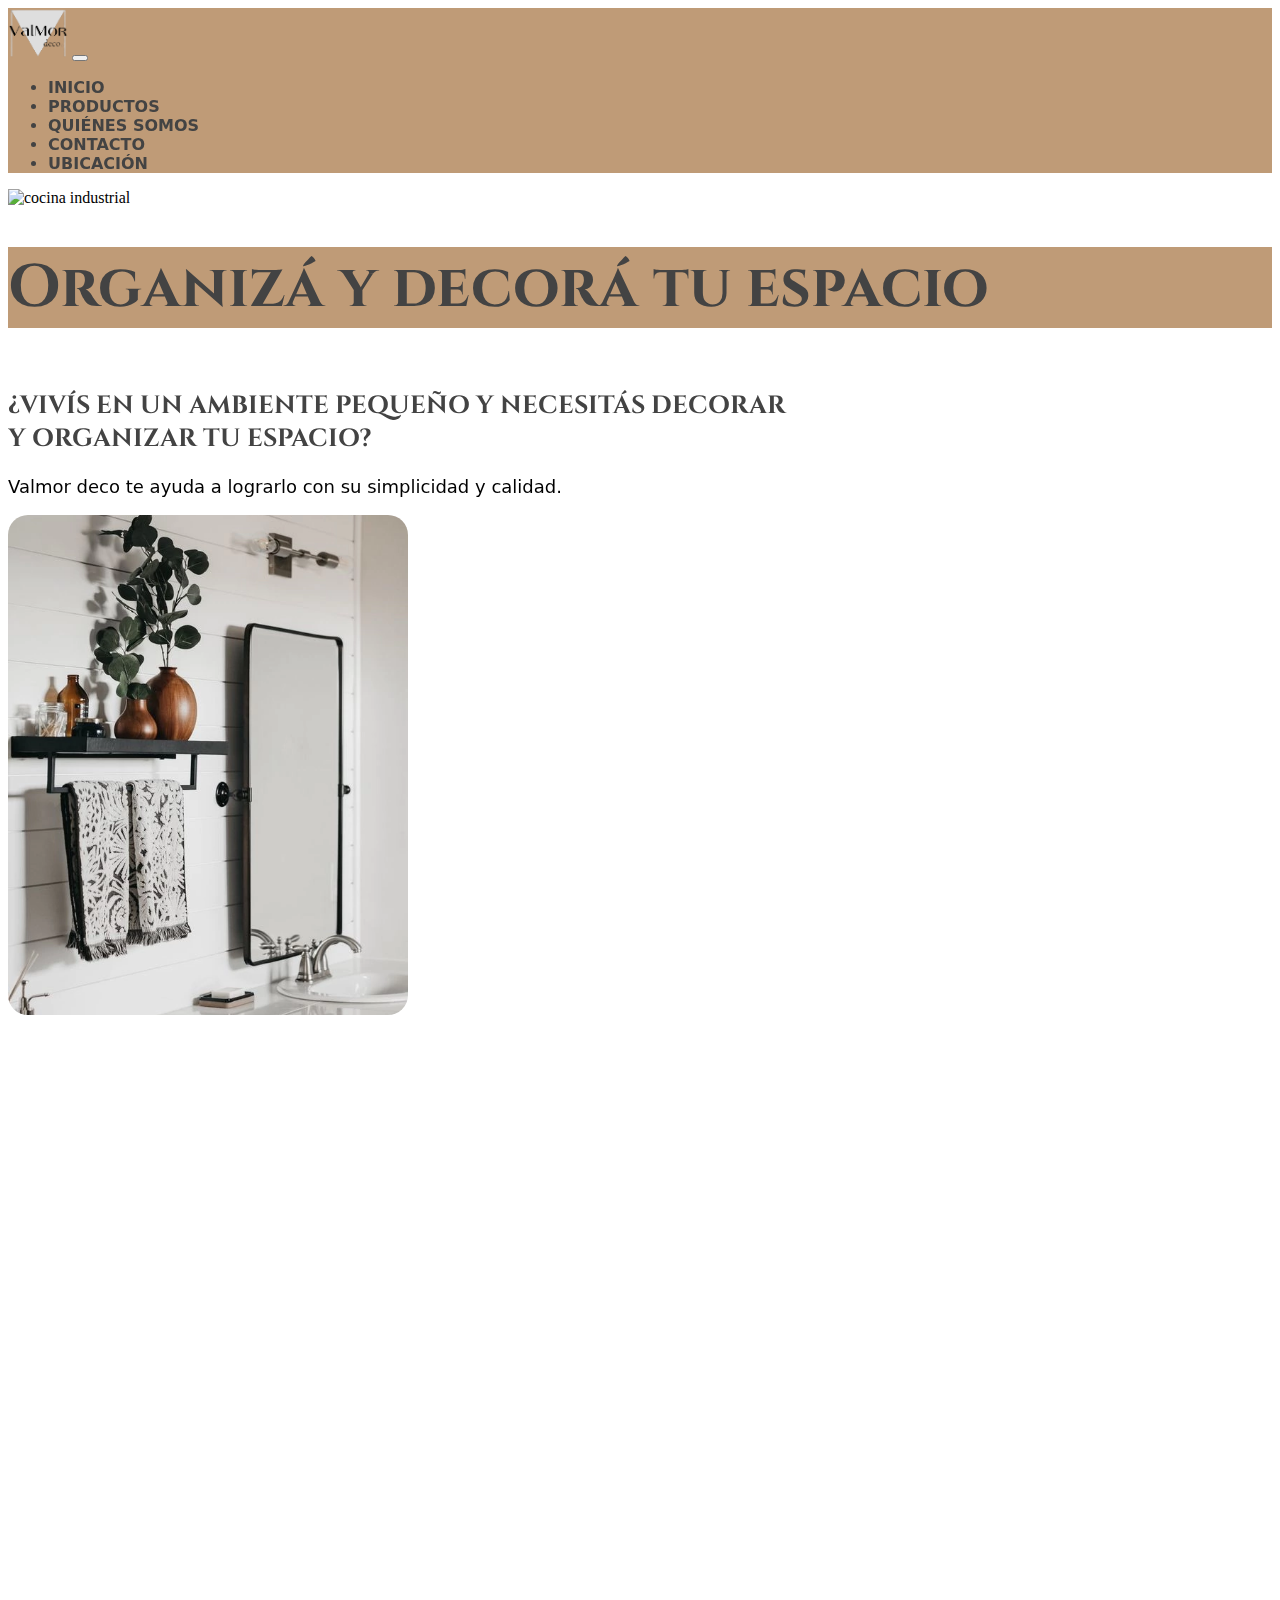
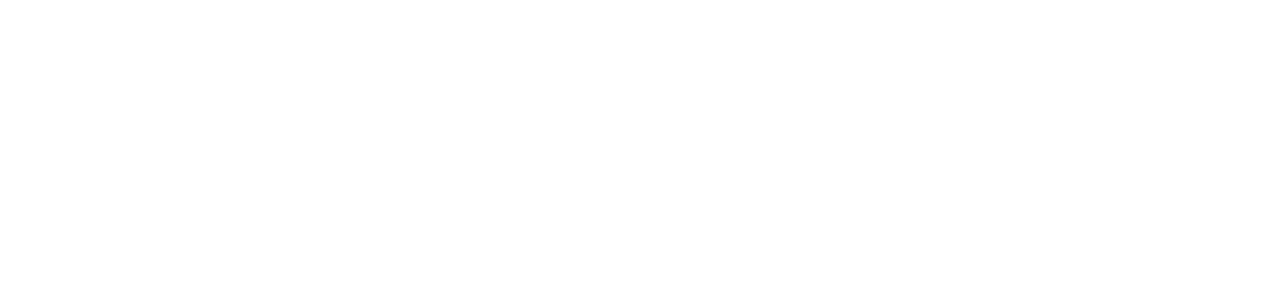
==== commit 2a6d05a0: "trabajo final" ====
--- a/index.html
+++ b/index.html
@@ -6,7 +6,7 @@
   <meta http-equiv="X-UA-Compatible" content="IE=edge">
   <meta name="viewport" content="width=device-width, initial-scale=1.0">
   <meta name="description"
-    content="Decorá y organizá tu espacio con Valmor.deco. Somos una herrería con 40 años de trayectoria en la decoración de hogares.">
+    content="Decorá y organizá tu espacio con Valmor deco. Somos una herrería con 40 años de trayectoria en la decoración de hogares.">
   <title>Valmor.deco</title>
   <link href="https://cdn.jsdelivr.net/npm/bootstrap@5.3.0-alpha1/dist/css/bootstrap.min.css" rel="stylesheet"
     integrity="sha384-GLhlTQ8iRABdZLl6O3oVMWSktQOp6b7In1Zl3/Jr59b6EGGoI1aFkw7cmDA6j6gD" crossorigin="anonymous">
@@ -17,7 +17,6 @@
 
 <body class="container-fluid">
   <!-- inicio header -->
-
   <header>
     <nav class="navbar navbar-expand-lg">
       <div class="container-fluid">
@@ -51,31 +50,17 @@
   </header>
   <!-- final header -->
 
-  <!-- inicio carousel -->
-  <div id="carouselExampleInterval" class="carousel slide carouselmargen mt-2 mb-2 container-fluid"
-    data-bs-ride="carousel">
-    <div class="carousel-inner">
-      <div class="carousel-item active" data-bs-interval="10000">
-        <img src="Imagenes/cocinaindustrial.jpg" class="d-block w-100 imagencarousel img-fluid" alt="imagen1">
-      </div>
-      <div class="carousel-item" data-bs-interval="2000">
-        <img src="Imagenes/dptoindustrial2.jpg" class="d-block w-100 imagencarousel img-fluid" alt="imagen2">
-      </div>
+  <!-- inicio imagen principal y h1 -->
+  <section>
+    <div>
+      <img class="img-fluid imagencarousel mt-2" src="Imagenes/cocinaindustrial.jpg" alt="cocina industrial">
     </div>
-    <button class="carousel-control-prev" type="button" data-bs-target="#carouselExampleInterval" data-bs-slide="prev">
-      <span class="carousel-control-prev-icon" aria-hidden="true"></span>
-      <span class="visually-hidden">Previous</span>
-    </button>
-    <button class="carousel-control-next" type="button" data-bs-target="#carouselExampleInterval" data-bs-slide="next">
-      <span class="carousel-control-next-icon" aria-hidden="true"></span>
-      <span class="visually-hidden">Next</span>
-    </button>
-  </div>
-  <!-- final carousel -->
+    <div class="h1div mt-2 p-3">
+      <h1 class="text-center h1">Organizá y decorá tu espacio</h1>
+    </div>
+  </section>
+  <!-- fin imagen principal y h1 -->
 
-  <div class="h1div mt-4 p-3">
-    <h1 class="text-center h1">Organizá y decorá tu espacio</h1>
-  </div>
 
   <!-- inicio información -->
   <main>
@@ -106,7 +91,6 @@
   <!-- fin de información -->
 
   <!-- inicio footer -->
-
   <footer data-aos="fade-up" class="mt-3">
     <div class="card text-center">
       <div class="card-header h1div titulo">
@@ -121,16 +105,13 @@
       </div>
     </div>
   </footer>
-
   <!-- final footer -->
 
   <!-- script bootstrap -->
-
   <script src="https://cdn.jsdelivr.net/npm/bootstrap@5.3.0-alpha1/dist/js/bootstrap.bundle.min.js"
     integrity="sha384-w76AqPfDkMBDXo30jS1Sgez6pr3x5MlQ1ZAGC+nuZB+EYdgRZgiwxhTBTkF7CXvN"
     crossorigin="anonymous"></script>
-
-  <!-- script AOS -->
+  <!-- script aos -->
   <script src="https://unpkg.com/aos@2.3.1/dist/aos.js"></script>
   <script>
     AOS.init();
